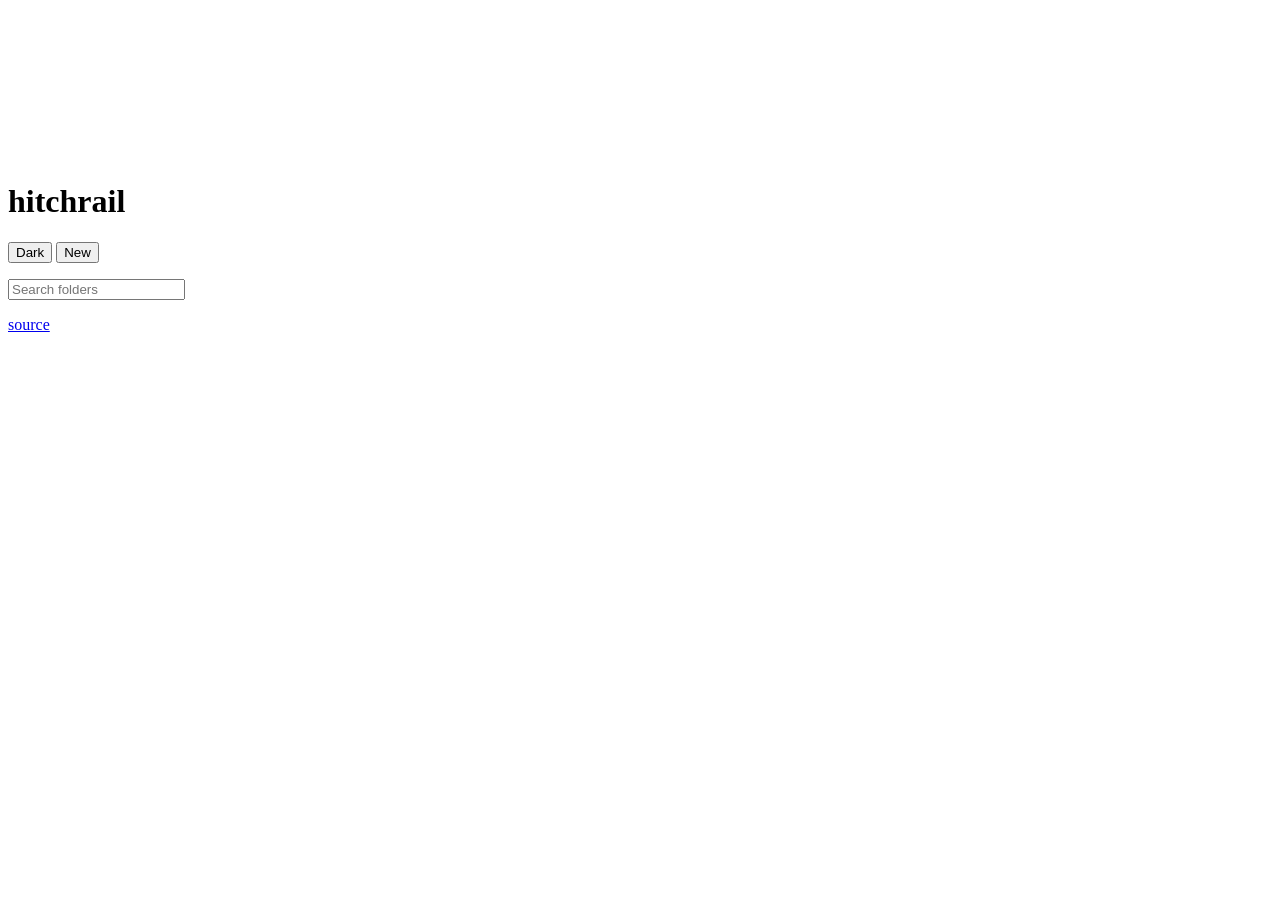
==== src/hitchrail/web/index.html @ d9513469 "fix(web): four review lows in the batch 5 code #246: the logs page scrolls, not its pane, so scrolli" ====
<!doctype html>
<html lang="en" data-stream="connecting">
<head>
<meta charset="utf-8">
<meta name="viewport" content="width=device-width, initial-scale=1, viewport-fit=cover, interactive-widget=resizes-content">
<meta name="color-scheme" content="light dark">
<title>hitchrail</title>
<link rel="stylesheet" href="/app.css">
<!-- #160. The mark, the tile a phone makes of it, and the manifest that
     names the tile. No service worker, deliberately: offline, this page
     would show a list that is not true, and the whole product is a page
     that says what is true about a machine right now. -->
<link rel="icon" href="/icon.svg" type="image/svg+xml">
<link rel="apple-touch-icon" href="/icon-180.png">
<link rel="manifest" href="/manifest.webmanifest">
<meta name="theme-color" content="#F3ECE1" media="(prefers-color-scheme: light)">
<meta name="theme-color" content="#362D24" media="(prefers-color-scheme: dark)">
</head>
<body>
<!-- #150. The badge glyphs: seven, for the seven things a badge can say, and
     no more. A list of fifty is scanned rather than read, and a shape is
     recognised peripherally where a word has to be read; it also stops the
     states being told apart by colour alone. The word stays beside it.

     Tabler Icons v3.46.0 (https://tabler.io/icons), outline set, vendored
     as one inline sprite: no request, no icon font, no build. A SET has to
     agree with itself on grid, stroke weight and optical alignment, which
     is why these come from one library at one version and are never
     generated; the application's own mark (#160) is the opposite call.
     `detached` and `stale` are the pair to get right, opposites the
     interface treats as opposites, and a test pins their drawings apart.

     MIT License. Copyright (c) 2020-2026 Paweł Kuna. Permission is hereby
     granted, free of charge, to any person obtaining a copy of this software
     and associated documentation files (the "Software"), to deal in the
     Software without restriction, including without limitation the rights
     to use, copy, modify, merge, publish, distribute, sublicense, and/or
     sell copies of the Software, and to permit persons to whom the Software
     is furnished to do so, subject to the following conditions: The above
     copyright notice and this permission notice shall be included in all
     copies or substantial portions of the Software. THE SOFTWARE IS
     PROVIDED "AS IS", WITHOUT WARRANTY OF ANY KIND, EXPRESS OR IMPLIED,
     INCLUDING BUT NOT LIMITED TO THE WARRANTIES OF MERCHANTABILITY, FITNESS
     FOR A PARTICULAR PURPOSE AND NONINFRINGEMENT. IN NO EVENT SHALL THE
     AUTHORS OR COPYRIGHT HOLDERS BE LIABLE FOR ANY CLAIM, DAMAGES OR OTHER
     LIABILITY, WHETHER IN AN ACTION OF CONTRACT, TORT OR OTHERWISE, ARISING
     FROM, OUT OF OR IN CONNECTION WITH THE SOFTWARE OR THE USE OR OTHER
     DEALINGS IN THE SOFTWARE. -->
<svg xmlns="http://www.w3.org/2000/svg" aria-hidden="true" data-badge-sprite>
  <symbol id="badge-running" viewBox="0 0 24 24"><path d="M7 4v16l13 -8l-13 -8"/></symbol>  <!-- player-play -->
  <symbol id="badge-stopped" viewBox="0 0 24 24"><path d="M8.56 3.69a9 9 0 0 0 -2.92 1.95"/><path d="M3.69 8.56a9 9 0 0 0 -.69 3.44"/><path d="M3.69 15.44a9 9 0 0 0 1.95 2.92"/><path d="M8.56 20.31a9 9 0 0 0 3.44 .69"/><path d="M15.44 20.31a9 9 0 0 0 2.92 -1.95"/><path d="M20.31 15.44a9 9 0 0 0 .69 -3.44"/><path d="M20.31 8.56a9 9 0 0 0 -1.95 -2.92"/><path d="M15.44 3.69a9 9 0 0 0 -3.44 -.69"/></symbol>  <!-- circle-dashed -->
  <symbol id="badge-detached" viewBox="0 0 24 24"><path d="M17 22v-2"/><path d="M9 15l6 -6"/><path d="M11 6l.463 -.536a5 5 0 0 1 7.071 7.072l-.534 .464"/><path d="M13 18l-.397 .534a5.068 5.068 0 0 1 -7.127 0a4.972 4.972 0 0 1 0 -7.071l.524 -.463"/><path d="M20 17h2"/><path d="M2 7h2"/><path d="M7 2v2"/></symbol>  <!-- unlink -->
  <symbol id="badge-stale" viewBox="0 0 24 24"><path d="M5 11a7 7 0 0 1 14 0v7a1.78 1.78 0 0 1 -3.1 1.4a1.65 1.65 0 0 0 -2.6 0a1.65 1.65 0 0 1 -2.6 0a1.65 1.65 0 0 0 -2.6 0a1.78 1.78 0 0 1 -3.1 -1.4v-7"/><path d="M10 10l.01 0"/><path d="M14 10l.01 0"/><path d="M10 14a3.5 3.5 0 0 0 4 0"/></symbol>  <!-- ghost -->
  <symbol id="badge-waiting" viewBox="0 0 24 24"><path d="M8 9h8"/><path d="M8 13h6"/><path d="M14 18h-1l-5 3v-3h-2a3 3 0 0 1 -3 -3v-8a3 3 0 0 1 3 -3h12a3 3 0 0 1 3 3v4.5"/><path d="M19 22v.01"/><path d="M19 19a2.003 2.003 0 0 0 .914 -3.782a1.98 1.98 0 0 0 -2.414 .483"/></symbol>  <!-- message-question -->
  <symbol id="badge-stopping" viewBox="0 0 24 24"><path d="M12 3a9 9 0 1 0 9 9"/></symbol>  <!-- loader-2 -->
  <symbol id="badge-controller" viewBox="0 0 24 24"><path d="M12 3a12 12 0 0 0 8.5 3a12 12 0 0 1 -8.5 15a12 12 0 0 1 -8.5 -15a12 12 0 0 0 8.5 -3"/></symbol>  <!-- shield -->
</svg>
<!-- #149. Everything that acts on the whole list stays on screen: the bar
     with New and the theme toggle, the stream notice, the tabs, the root
     chips and the search. Sticky as one block, so a filter you cannot reach
     is not a filter you stop using. On scroll the identity gives way, the
     root line and the title's size, and the controls do not. -->
<div class="top" data-top>
<header class="bar">
  <div class="bar-titles">
    <h1>hitchrail</h1>
    <p class="root" data-root></p>
  </div>
  <div class="bar-actions">
    <button type="button" class="ghost" data-theme-toggle aria-live="polite">Dark</button>
    <button type="button" class="accent" data-new>New</button>
  </div>
</header>

<p class="stream-note" role="status" data-stream-note></p>

<nav class="tabs" role="tablist" aria-label="Filter projects" data-tabs></nav>
<!-- #146. Roots, as chips: multi select, OR among themselves, AND with the
     tab and the search. Present only with more than one root, the same rule
     the row's root chip follows. A group of toggle buttons rather than more
     tabs, because a segmented control is single select and expects three
     options, and roots are a set the operator chose. -->
<div class="chips" role="group" aria-label="Filter by root" data-roots hidden></div>

<!-- #164. An editable combobox with list autocomplete, the WAI-ARIA pattern
     by that name: the input keeps focus, `aria-activedescendant` moves the
     screen reader's attention through the listbox, nothing is chosen until
     Enter or a tap. Hand built rather than a `<datalist>`, because a
     suggestion has to say which root it is in and a datalist cannot. -->
<div class="search">
  <input type="search" role="combobox" placeholder="Search folders" aria-label="Search folders"
         aria-autocomplete="list" aria-controls="search-options" aria-expanded="false"
         autocomplete="off" data-search>
  <ul id="search-options" class="suggestions" role="listbox" aria-label="Matching folders"
      data-suggestions hidden></ul>
</div>
</div>

<!-- No `aria-live` on the list. It was announced on every render, which used
     to mean once per tap; a live stream re-renders it whenever anything
     changes on the machine, from any client, so forty folders and three stops
     from a laptop would read out a hundred and twenty rows. The strip above
     carries the status and the empty state announces itself. -->
<main data-list></main>
<!-- Permanent, and empty most of the time. A live region has to EXIST before
     the text arrives, or the insertion of region and text together is the case
     assistive technology misses. -->
<p class="offscreen" role="status" data-list-status></p>

<template data-empty-template>
  <p class="empty-title">Nothing matches</p>
  <p class="empty-body" data-empty-reason>No folder here is called that.</p>
</template>

<section class="unsupported" data-unsupported hidden>
  <h2 data-unsupported-title></h2>
  <ul data-unsupported-list></ul>
</section>

<footer role="contentinfo" class="footer">
  <div class="mem-figure" data-mem-label></div>
  <div class="mem-track"><div class="mem-bar" data-mem-bar></div></div>
  <div class="run-count" data-run-count></div>
  <!-- #240. Beside the count it acts on, in the fixed footer, so it is
       reachable at any scroll position by construction and adds no strip
       to the top of the page: a third button in the bar wrapped at 390px
       and grew the header by 37px, which is premortem 3 of Phase 13. Present
       only while a row can be stopped. Composed from the stop each row
       already has, so it is no new power; its kill lives inside its wait as
       the escalation, per design section 7. -->
  <button type="button" class="ghost stop-all" data-stop-all hidden>Stop all</button>
  <!-- #146. Empty unless a filter hides rows. The footer is fixed, so this
       is readable from anywhere in the list: an applied filter must stay
       visible after the strip that set it has scrolled away. -->
  <div class="shown" data-shown></div>
  <!-- #147. This server, not this machine: the one line that answers "which
       build is this" from the phone. The repository link is the only outbound
       link on the page besides the session links, and it is a real anchor for
       the same reason those are. -->
  <p class="about" data-about>
    <span data-version></span>
    <a href="https://github.com/agigante80/hitchrail" target="_blank" rel="noopener noreferrer">source</a>
    <span data-since></span>
  </p>
</footer>

<div class="scrim" data-scrim hidden></div>
<dialog data-dialog aria-modal="true"></dialog>
<script type="module" src="/app.js"></script>
</body>
</html>
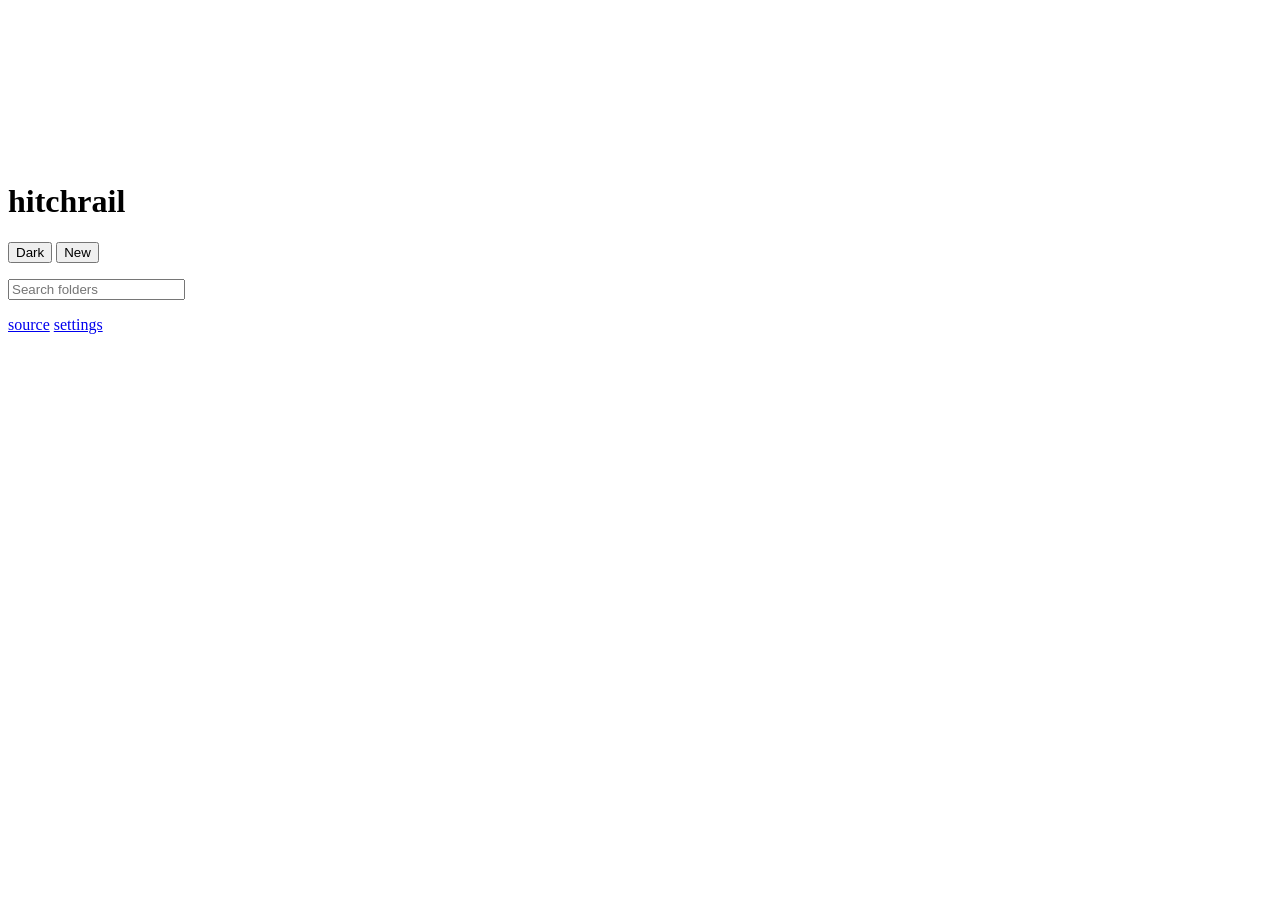
==== commit d33921ff: "feat(settings): a config file the interface can only choose within (#154) (#123) (#238) Roots move t" ====
--- a/src/hitchrail/web/index.html
+++ b/src/hitchrail/web/index.html
@@ -140,6 +140,10 @@
   <p class="about" data-about>
     <span data-version></span>
     <a href="https://github.com/agigante80/hitchrail" target="_blank" rel="noopener noreferrer">source</a>
+    <!-- #238. In the footer rather than the bar: a third control in the bar
+         wrapped at 390px and grew the header (Phase 13, premortem 3), and
+         the fixed footer is reachable at any scroll position. -->
+    <a href="/settings" data-settings-link>settings</a>
     <span data-since></span>
   </p>
 </footer>
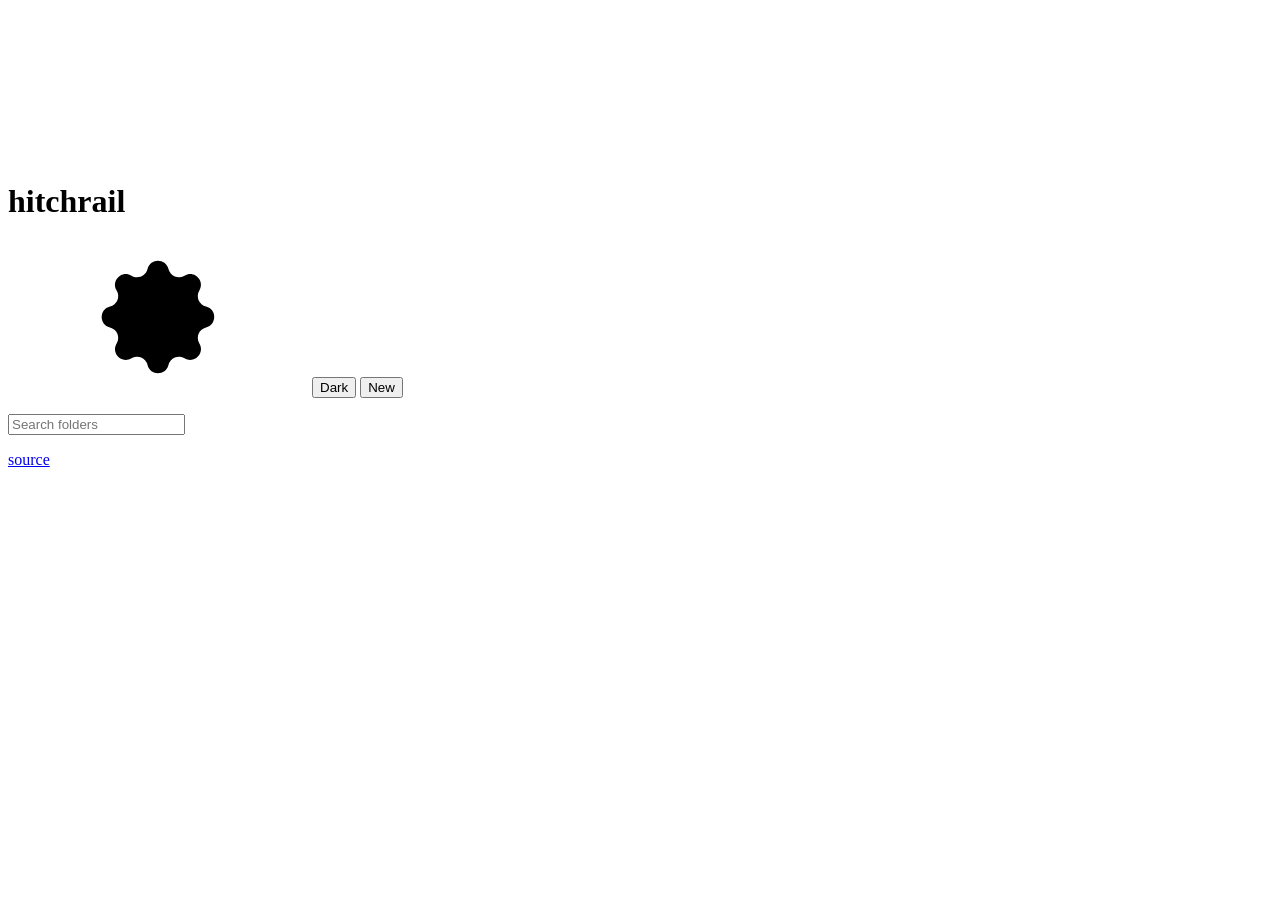
==== commit 8be69fc4: "feat(web): move settings into the bar as a gear, since a footer line after the version was missed on" ====
--- a/src/hitchrail/web/index.html
+++ b/src/hitchrail/web/index.html
@@ -5,6 +5,9 @@
 <meta name="viewport" content="width=device-width, initial-scale=1, viewport-fit=cover, interactive-widget=resizes-content">
 <meta name="color-scheme" content="light dark">
 <title>hitchrail</title>
+<meta name="description" content="Start and stop headless Claude Code sessions across a folder of projects, from a phone-first web UI.">
+<meta property="og:title" content="hitchrail">
+<meta property="og:description" content="Start and stop headless Claude Code sessions across a folder of projects, from a phone-first web UI.">
 <link rel="stylesheet" href="/app.css">
 <!-- #160. The mark, the tile a phone makes of it, and the manifest that
      names the tile. No service worker, deliberately: offline, this page
@@ -53,6 +56,10 @@
   <symbol id="badge-stale" viewBox="0 0 24 24"><path d="M5 11a7 7 0 0 1 14 0v7a1.78 1.78 0 0 1 -3.1 1.4a1.65 1.65 0 0 0 -2.6 0a1.65 1.65 0 0 1 -2.6 0a1.65 1.65 0 0 0 -2.6 0a1.78 1.78 0 0 1 -3.1 -1.4v-7"/><path d="M10 10l.01 0"/><path d="M14 10l.01 0"/><path d="M10 14a3.5 3.5 0 0 0 4 0"/></symbol>  <!-- ghost -->
   <symbol id="badge-waiting" viewBox="0 0 24 24"><path d="M8 9h8"/><path d="M8 13h6"/><path d="M14 18h-1l-5 3v-3h-2a3 3 0 0 1 -3 -3v-8a3 3 0 0 1 3 -3h12a3 3 0 0 1 3 3v4.5"/><path d="M19 22v.01"/><path d="M19 19a2.003 2.003 0 0 0 .914 -3.782a1.98 1.98 0 0 0 -2.414 .483"/></symbol>  <!-- message-question -->
   <symbol id="badge-stopping" viewBox="0 0 24 24"><path d="M12 3a9 9 0 1 0 9 9"/></symbol>  <!-- loader-2 -->
+  <!-- #320. The settings gear, from the same set and version as the badges and
+       so under the licence above. Not a badge, so it is not named `badge-`: the
+       guard that pins the badge words to the badge glyphs counts those. -->
+  <symbol id="icon-settings" viewBox="0 0 24 24"><path d="M10.325 4.317c.426 -1.756 2.924 -1.756 3.35 0a1.724 1.724 0 0 0 2.573 1.066c1.543 -.94 3.31 .826 2.37 2.37a1.724 1.724 0 0 0 1.065 2.572c1.756 .426 1.756 2.924 0 3.35a1.724 1.724 0 0 0 -1.066 2.573c.94 1.543 -.826 3.31 -2.37 2.37a1.724 1.724 0 0 0 -2.572 1.065c-.426 1.756 -2.924 1.756 -3.35 0a1.724 1.724 0 0 0 -2.573 -1.066c-1.543 .94 -3.31 -.826 -2.37 -2.37a1.724 1.724 0 0 0 -1.065 -2.572c-1.756 -.426 -1.756 -2.924 0 -3.35a1.724 1.724 0 0 0 1.066 -2.573c-.94 -1.543 .826 -3.31 2.37 -2.37c1 .608 2.296 .07 2.572 -1.065z"/><path d="M9 12a3 3 0 1 0 6 0a3 3 0 0 0 -6 0"/></symbol>  <!-- settings -->
   <symbol id="badge-controller" viewBox="0 0 24 24"><path d="M12 3a12 12 0 0 0 8.5 3a12 12 0 0 1 -8.5 15a12 12 0 0 1 -8.5 -15a12 12 0 0 0 8.5 -3"/></symbol>  <!-- shield -->
 </svg>
 <!-- #149. Everything that acts on the whole list stays on screen: the bar
@@ -67,6 +74,12 @@
     <p class="root" data-root></p>
   </div>
   <div class="bar-actions">
+    <!-- #320, reversing #238. Settings was put in the footer because a third
+         TEXT control wrapped the bar at 390px (Phase 13, premortem 3). This is
+         an icon with no visible label, 44px wide, and the bar is measured at
+         390, 360 and 320 with every control present, so the old finding does
+         not carry over by assumption. The accessible name is on the link. -->
+    <a class="btn ghost icon-btn" href="/settings" data-settings-link aria-label="Settings"><svg class="icon-glyph" aria-hidden="true" focusable="false"><use href="#icon-settings"/></svg></a>
     <button type="button" class="ghost" data-theme-toggle aria-live="polite">Dark</button>
     <button type="button" class="accent" data-new>New</button>
   </div>
@@ -91,6 +104,9 @@
   <input type="search" role="combobox" placeholder="Search folders" aria-label="Search folders"
          aria-autocomplete="list" aria-controls="search-options" aria-expanded="false"
          autocomplete="off" data-search>
+  <button type="button" class="search-clear" aria-label="Clear search" data-search-clear hidden>
+    <svg viewBox="0 0 24 24" width="20" height="20" aria-hidden="true" focusable="false"><path d="M6 6l12 12M18 6l-12 12" fill="none" stroke="currentColor" stroke-width="2" stroke-linecap="round"/></svg>
+  </button>
   <ul id="search-options" class="suggestions" role="listbox" aria-label="Matching folders"
       data-suggestions hidden></ul>
 </div>
@@ -140,15 +156,10 @@
   <p class="about" data-about>
     <span data-version></span>
     <a href="https://github.com/agigante80/hitchrail" target="_blank" rel="noopener noreferrer">source</a>
-    <!-- #238. In the footer rather than the bar: a third control in the bar
-         wrapped at 390px and grew the header (Phase 13, premortem 3), and
-         the fixed footer is reachable at any scroll position. -->
-    <a href="/settings" data-settings-link>settings</a>
     <span data-since></span>
   </p>
 </footer>
 
-<div class="scrim" data-scrim hidden></div>
 <dialog data-dialog aria-modal="true"></dialog>
 <script type="module" src="/app.js"></script>
 </body>
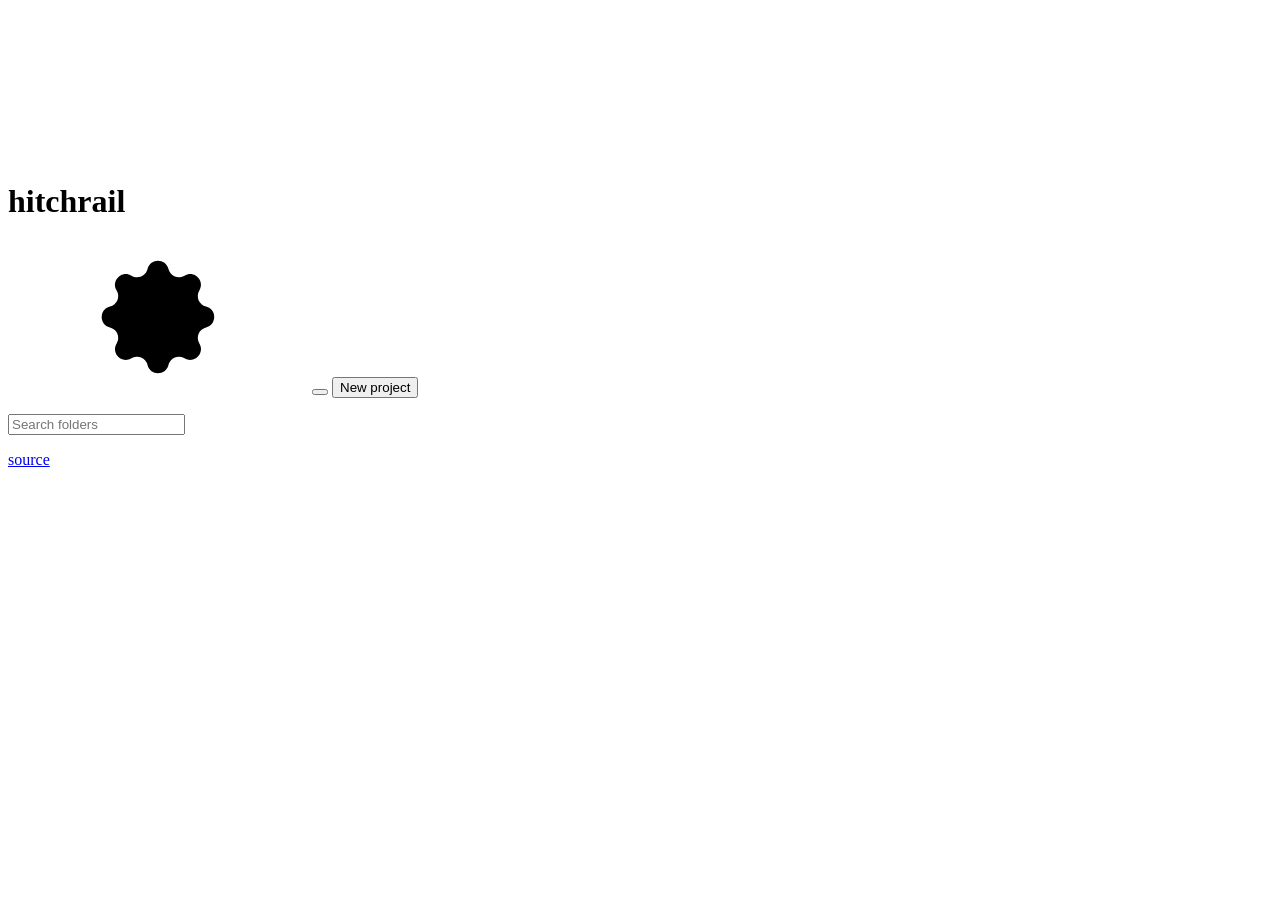
==== commit bf92e167: "feat(web): label the bar button "New project" and offer to create what a failed search typed, with t" ====
--- a/src/hitchrail/web/index.html
+++ b/src/hitchrail/web/index.html
@@ -60,6 +60,9 @@
        so under the licence above. Not a badge, so it is not named `badge-`: the
        guard that pins the badge words to the badge glyphs counts those. -->
   <symbol id="icon-settings" viewBox="0 0 24 24"><path d="M10.325 4.317c.426 -1.756 2.924 -1.756 3.35 0a1.724 1.724 0 0 0 2.573 1.066c1.543 -.94 3.31 .826 2.37 2.37a1.724 1.724 0 0 0 1.065 2.572c1.756 .426 1.756 2.924 0 3.35a1.724 1.724 0 0 0 -1.066 2.573c.94 1.543 -.826 3.31 -2.37 2.37a1.724 1.724 0 0 0 -2.572 1.065c-.426 1.756 -2.924 1.756 -3.35 0a1.724 1.724 0 0 0 -2.573 -1.066c-1.543 .94 -3.31 -.826 -2.37 -2.37a1.724 1.724 0 0 0 -1.065 -2.572c-1.756 -.426 -1.756 -2.924 0 -3.35a1.724 1.724 0 0 0 1.066 -2.573c-.94 -1.543 .826 -3.31 2.37 -2.37c1 .608 2.296 .07 2.572 -1.065z"/><path d="M9 12a3 3 0 1 0 6 0a3 3 0 0 0 -6 0"/></symbol>  <!-- settings -->
+  <!-- #322. The theme toggle's two faces: it shows the theme you will get. -->
+  <symbol id="icon-moon" viewBox="0 0 24 24"><path d="M12 3c.132 0 .263 0 .393 0a7.5 7.5 0 0 0 7.92 12.446a9 9 0 1 1 -8.313 -12.454z"/></symbol>  <!-- moon -->
+  <symbol id="icon-sun" viewBox="0 0 24 24"><path d="M8 12a4 4 0 1 0 8 0a4 4 0 1 0 -8 0"/><path d="M3 12h1m8 -9v1m8 8h1m-9 8v1m-6.4 -15.4l.7 .7m12.1 -.7l-.7 .7m0 11.4l.7 .7m-12.1 -.7l-.7 .7"/></symbol>  <!-- sun -->
   <symbol id="badge-controller" viewBox="0 0 24 24"><path d="M12 3a12 12 0 0 0 8.5 3a12 12 0 0 1 -8.5 15a12 12 0 0 1 -8.5 -15a12 12 0 0 0 8.5 -3"/></symbol>  <!-- shield -->
 </svg>
 <!-- #149. Everything that acts on the whole list stays on screen: the bar
@@ -80,8 +83,11 @@
          390, 360 and 320 with every control present, so the old finding does
          not carry over by assumption. The accessible name is on the link. -->
     <a class="btn ghost icon-btn" href="/settings" data-settings-link aria-label="Settings"><svg class="icon-glyph" aria-hidden="true" focusable="false"><use href="#icon-settings"/></svg></a>
-    <button type="button" class="ghost" data-theme-toggle aria-live="polite">Dark</button>
-    <button type="button" class="accent" data-new>New</button>
+    <!-- #322. An icon with the same accessible name the label had ("Dark" or
+         "Light", set by theme.js): "New project" needs the room, and the premortem
+         said the toggle gives way before any label shrinks. -->
+    <button type="button" class="ghost icon-btn" data-theme-toggle aria-live="polite"></button>
+    <button type="button" class="accent" data-new>New project</button>
   </div>
 </header>
 
@@ -126,6 +132,11 @@
 <template data-empty-template>
   <p class="empty-title">Nothing matches</p>
   <p class="empty-body" data-empty-reason>No folder here is called that.</p>
+  <!-- #321. The moment a person most wants to create a folder is the search
+       that found nothing. The bar's New project already survives every filter
+       and every scroll (#149), so a trailing create row was not built; this
+       is the part of that idea the bar cannot do, which is knowing the name. -->
+  <button type="button" class="accent" data-empty-create hidden></button>
 </template>
 
 <section class="unsupported" data-unsupported hidden>
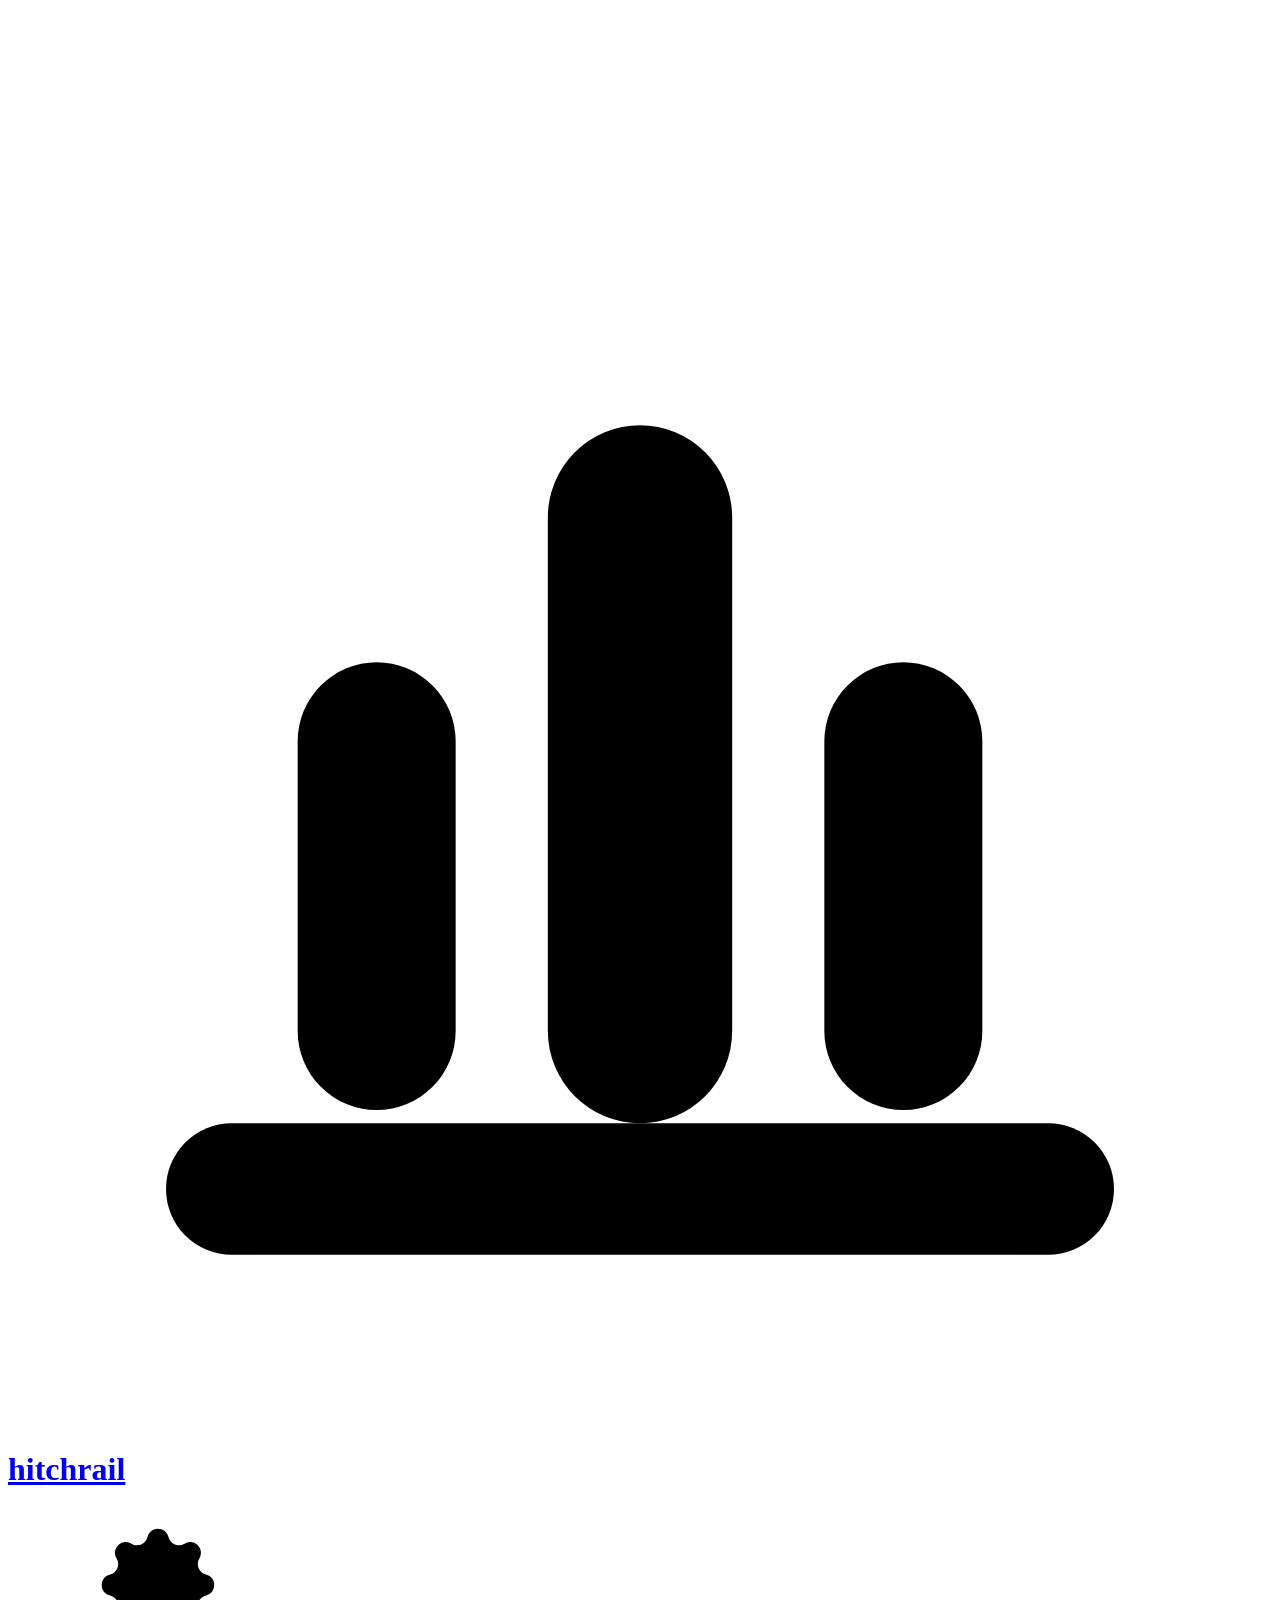
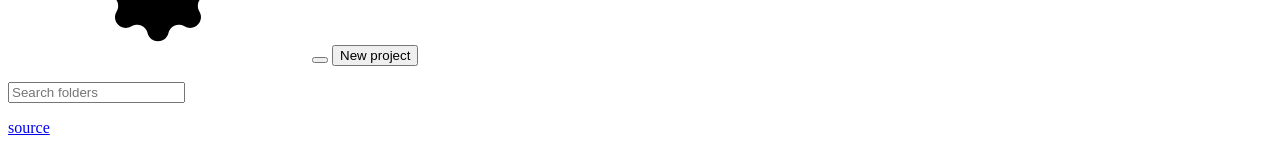
==== commit 87211820: "feat(web): put the mark before the title on the three bar pages and make the title the way home, wit" ====
--- a/src/hitchrail/web/index.html
+++ b/src/hitchrail/web/index.html
@@ -73,7 +73,15 @@
 <div class="top" data-top>
 <header class="bar">
   <div class="bar-titles">
-    <h1>hitchrail</h1>
+    <!-- #324, #333. The mark before the title, and the title a way home. Inline
+         rather than an <img>: an <img> would follow the OS colour scheme only,
+         and the page has an explicit [data-theme] choice, so the fills are the
+         page's own tokens (app.css). It is a SIBLING of the heading, never inside
+         it: logs.js sets the heading's textContent, which would wipe the mark. -->
+    <div class="bar-title-row">
+      <svg class="bar-mark" viewBox="0 0 24 24" aria-hidden="true" focusable="false"><path class="mark-ink" d="M3 19.5a1.25 1.25 0 0 1 1.25-1.25h15.5a1.25 1.25 0 1 1 0 2.5H4.25A1.25 1.25 0 0 1 3 19.5z"/><path class="mark-ink" d="M5.5 11a1.5 1.5 0 0 1 3 0v5.5a1.5 1.5 0 0 1-3 0zM15.5 11a1.5 1.5 0 0 1 3 0v5.5a1.5 1.5 0 0 1-3 0z"/><path class="mark-live" d="M10.25 6.75A1.75 1.75 0 0 1 12 5a1.75 1.75 0 0 1 1.75 1.75V16.5a1.75 1.75 0 0 1-3.5 0z"/></svg>
+      <a class="bar-home" href="/"><h1>hitchrail</h1></a>
+    </div>
     <p class="root" data-root></p>
   </div>
   <div class="bar-actions">
